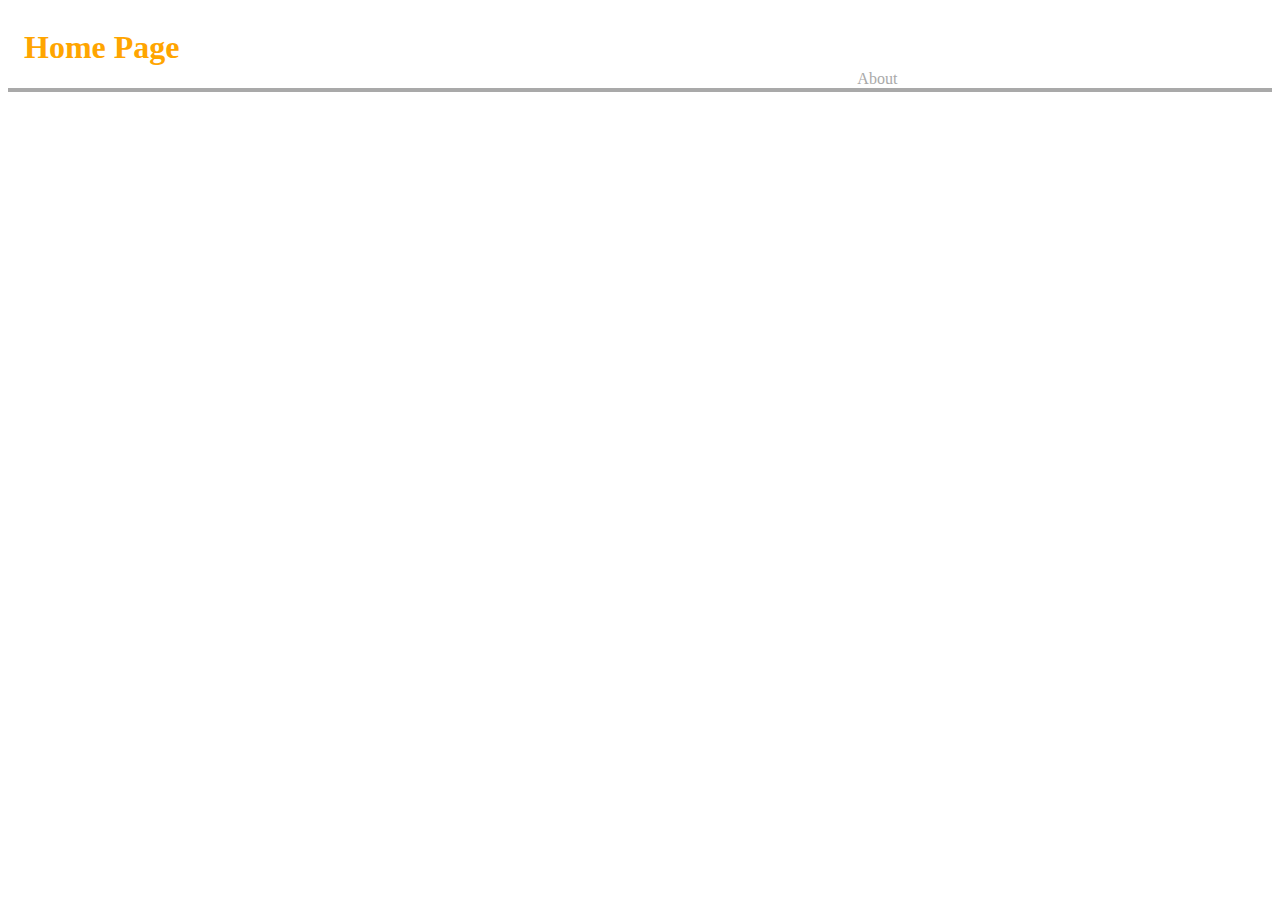
==== index.html @ 477c6276 "create new.css file and add link tag to index.html for the new.css file" ====
<!DOCTYPE html>
<html>
  <head>
    <meta charset="utf-8">
    <title>Home Page</title>
    <link rel="stylesheet" href="styles.css">
    <link rel="stylesheet" href="new.css">
  </head>
  <body>
    <header>
      <h1>Home Page</h1>
      <nav>
        <a href="about.html">About</a>
      </nav>
    </header>
  </body>
</html>
---- styles.css ----
header {
  display: grid;
  grid-template-columns: repeat(6, 1fr);
  grid-gap: 10px;
  align-items: end;
  border-bottom: .3rem solid darkgrey;
}

h1 {
  grid-column: 1/span 2;
  margin-left: 1rem;
  color: orange;
}

nav {
  grid-column: 5/ span 2;
}

nav a {
  text-decoration: none;
  color: darkgrey;
  font-size:
}
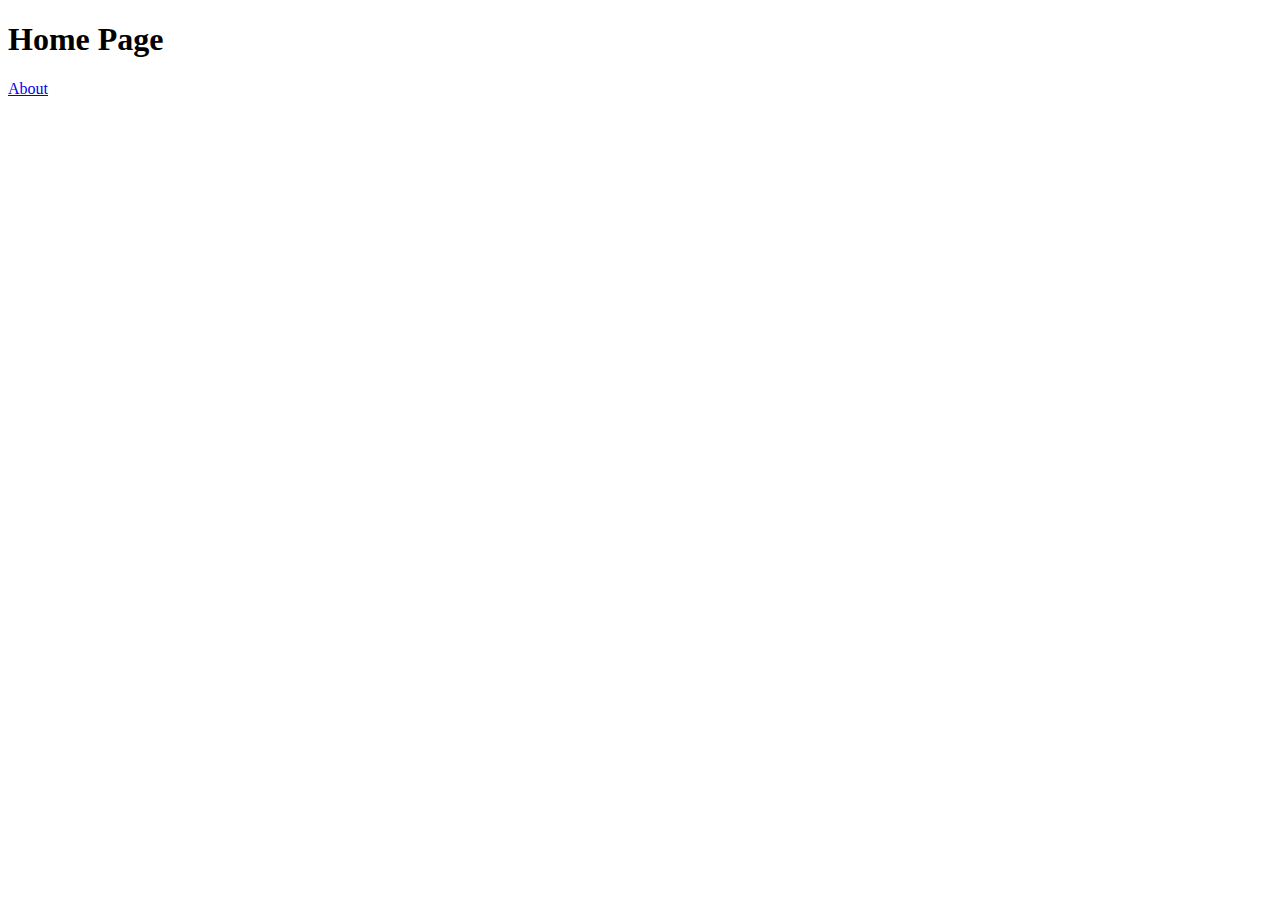
==== commit cac5fd11: "create new.css file and link tag to index.html file" ====
--- a/index.html
+++ b/index.html
@@ -3,7 +3,6 @@
   <head>
     <meta charset="utf-8">
     <title>Home Page</title>
-    <link rel="stylesheet" href="styles.css">
     <link rel="stylesheet" href="new.css">
   </head>
   <body>
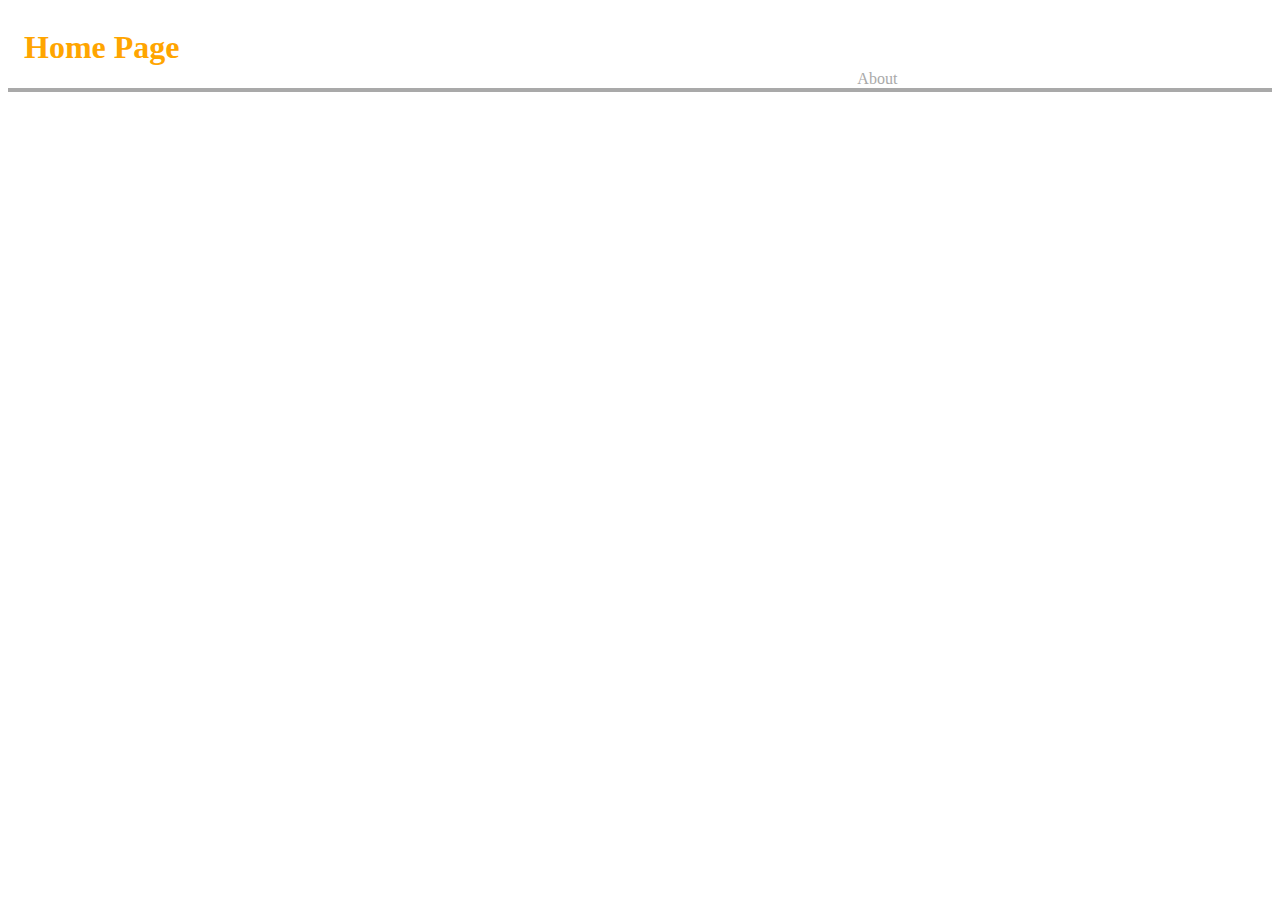
==== commit b524aae6: "Merge pull request #3 from yhtomitim/tim" ====
--- a/index.html
+++ b/index.html
@@ -3,6 +3,7 @@
   <head>
     <meta charset="utf-8">
     <title>Home Page</title>
+    <link rel="stylesheet" href="styles.css">
     <link rel="stylesheet" href="new.css">
   </head>
   <body>
--- a/styles.css
+++ b/styles.css
@@ -0,0 +1,23 @@
+header {
+  display: grid;
+  grid-template-columns: repeat(6, 1fr);
+  grid-gap: 10px;
+  align-items: end;
+  border-bottom: .3rem solid darkgrey;
+}
+
+h1 {
+  grid-column: 1/span 2;
+  margin-left: 1rem;
+  color: orange;
+}
+
+nav {
+  grid-column: 5/ span 2;
+}
+
+nav a {
+  text-decoration: none;
+  color: darkgrey;
+  font-size:
+}
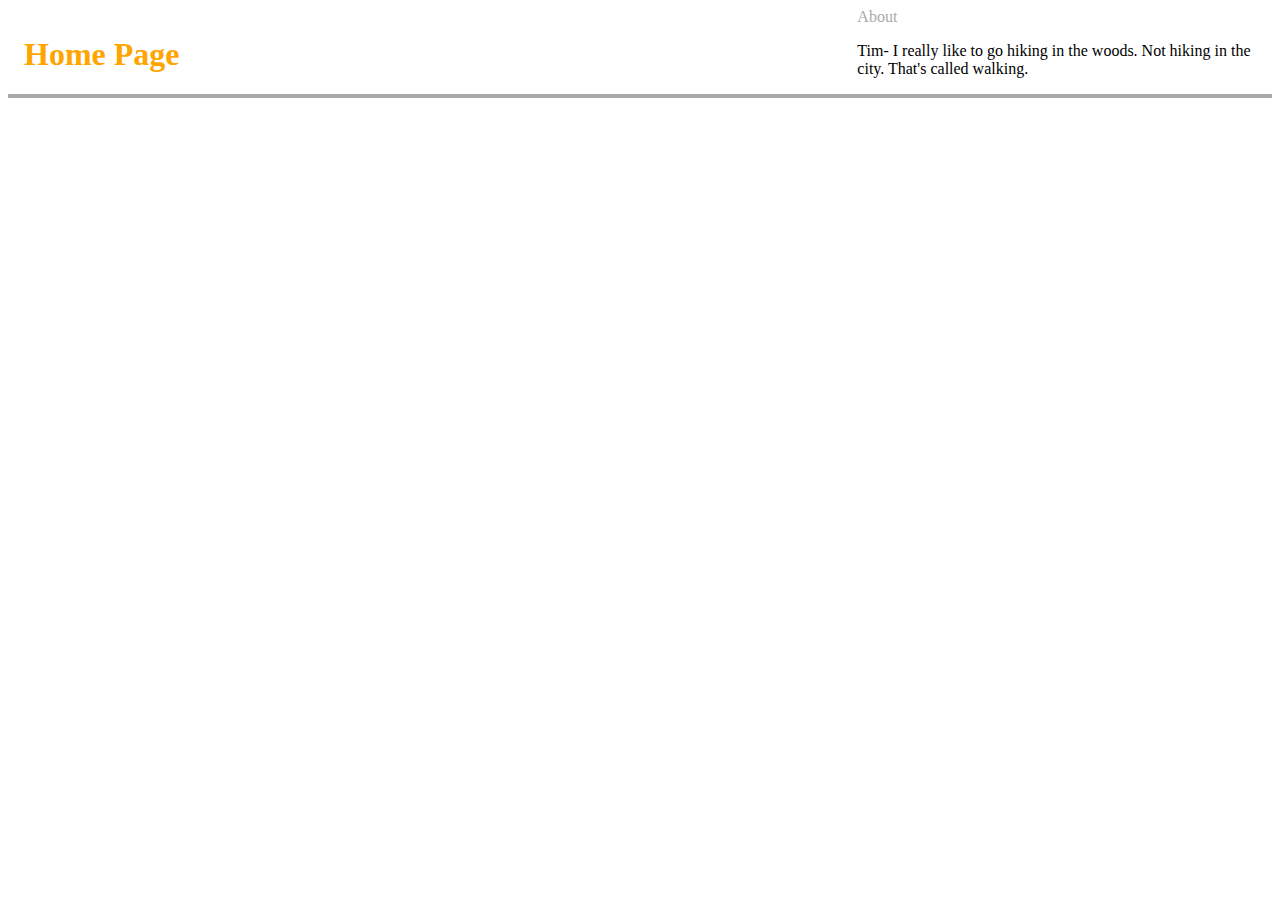
==== commit 9c0689ae: "add p tag to index.html with something that I like" ====
--- a/index.html
+++ b/index.html
@@ -11,6 +11,7 @@
       <h1>Home Page</h1>
       <nav>
         <a href="about.html">About</a>
+        <p>Tim- I really like to go hiking in the woods. Not hiking in the city. That's called walking.</p>
       </nav>
     </header>
   </body>
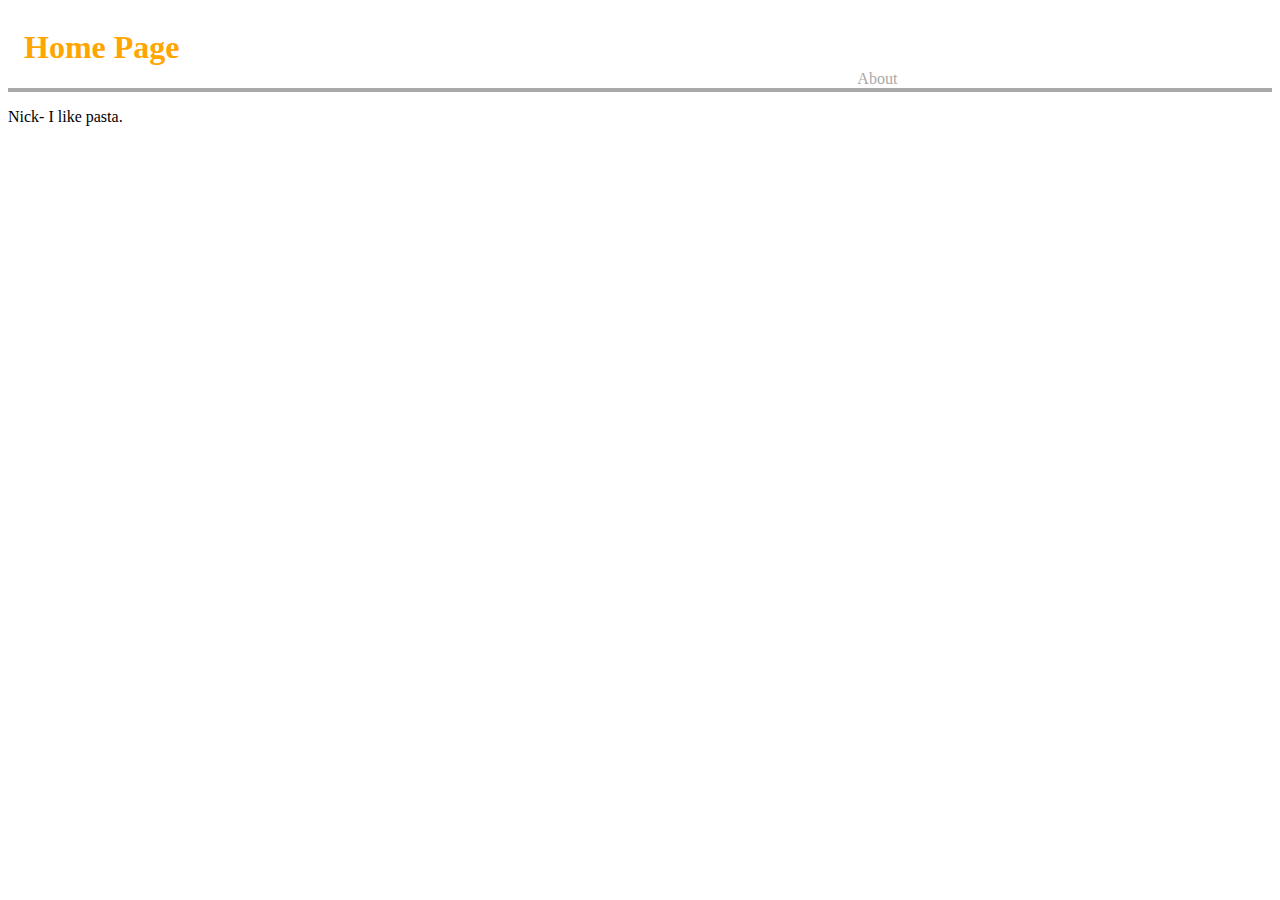
==== commit 08807d53: "add a p tag with something you like inside." ====
--- a/index.html
+++ b/index.html
@@ -1,18 +1,20 @@
 <!DOCTYPE html>
 <html>
-  <head>
-    <meta charset="utf-8">
-    <title>Home Page</title>
-    <link rel="stylesheet" href="styles.css">
-    <link rel="stylesheet" href="new.css">
-  </head>
-  <body>
-    <header>
-      <h1>Home Page</h1>
-      <nav>
-        <a href="about.html">About</a>
-        <p>Tim- I really like to go hiking in the woods. Not hiking in the city. That's called walking.</p>
-      </nav>
-    </header>
-  </body>
-</html>
+    <head>
+        <meta charset="utf-8">
+        <title>Home Page</title>
+        <link rel="stylesheet" href="styles.css">
+        <link rel="stylesheet" href="new.css">
+    </head>
+    <body>
+        <header>
+            <h1>Home Page</h1>
+            <nav>
+                <a href="about.html">About</a>
+            </nav>
+        </header>
+        <p>
+            Nick- I like pasta.
+        </p>
+    </body>
+</html>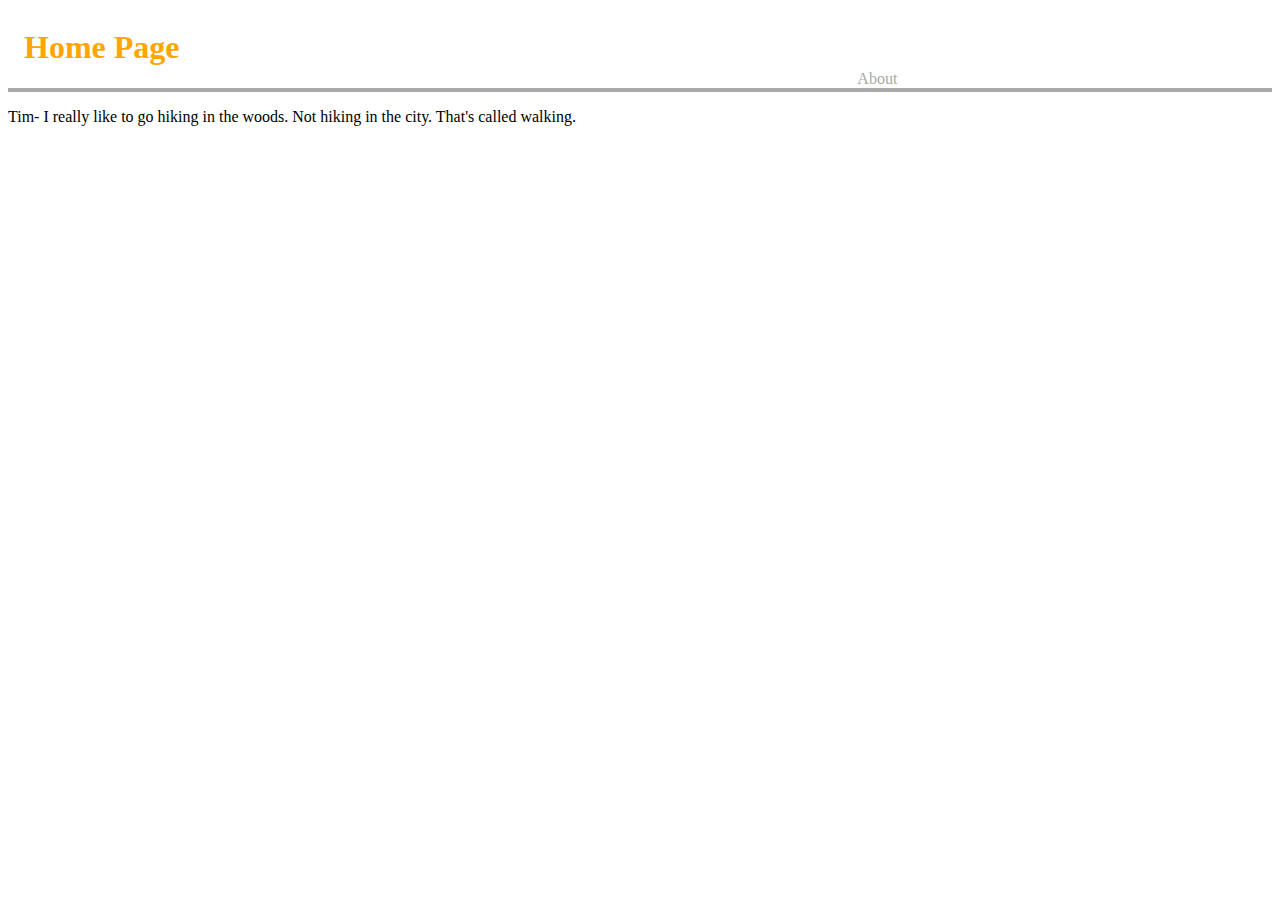
==== commit c9869db3: "move p tag from header tag to outside header tag but inside of body tag" ====
--- a/index.html
+++ b/index.html
@@ -1,20 +1,18 @@
 <!DOCTYPE html>
 <html>
-    <head>
-        <meta charset="utf-8">
-        <title>Home Page</title>
-        <link rel="stylesheet" href="styles.css">
-        <link rel="stylesheet" href="new.css">
-    </head>
-    <body>
-        <header>
-            <h1>Home Page</h1>
-            <nav>
-                <a href="about.html">About</a>
-            </nav>
-        </header>
-        <p>
-            Nick- I like pasta.
-        </p>
-    </body>
-</html>+  <head>
+    <meta charset="utf-8">
+    <title>Home Page</title>
+    <link rel="stylesheet" href="styles.css">
+    <link rel="stylesheet" href="new.css">
+  </head>
+  <body>
+    <header>
+      <h1>Home Page</h1>
+      <nav>
+        <a href="about.html">About</a>
+      </nav>
+    </header>
+    <p>Tim- I really like to go hiking in the woods. Not hiking in the city. That's called walking.</p>
+  </body>
+</html>
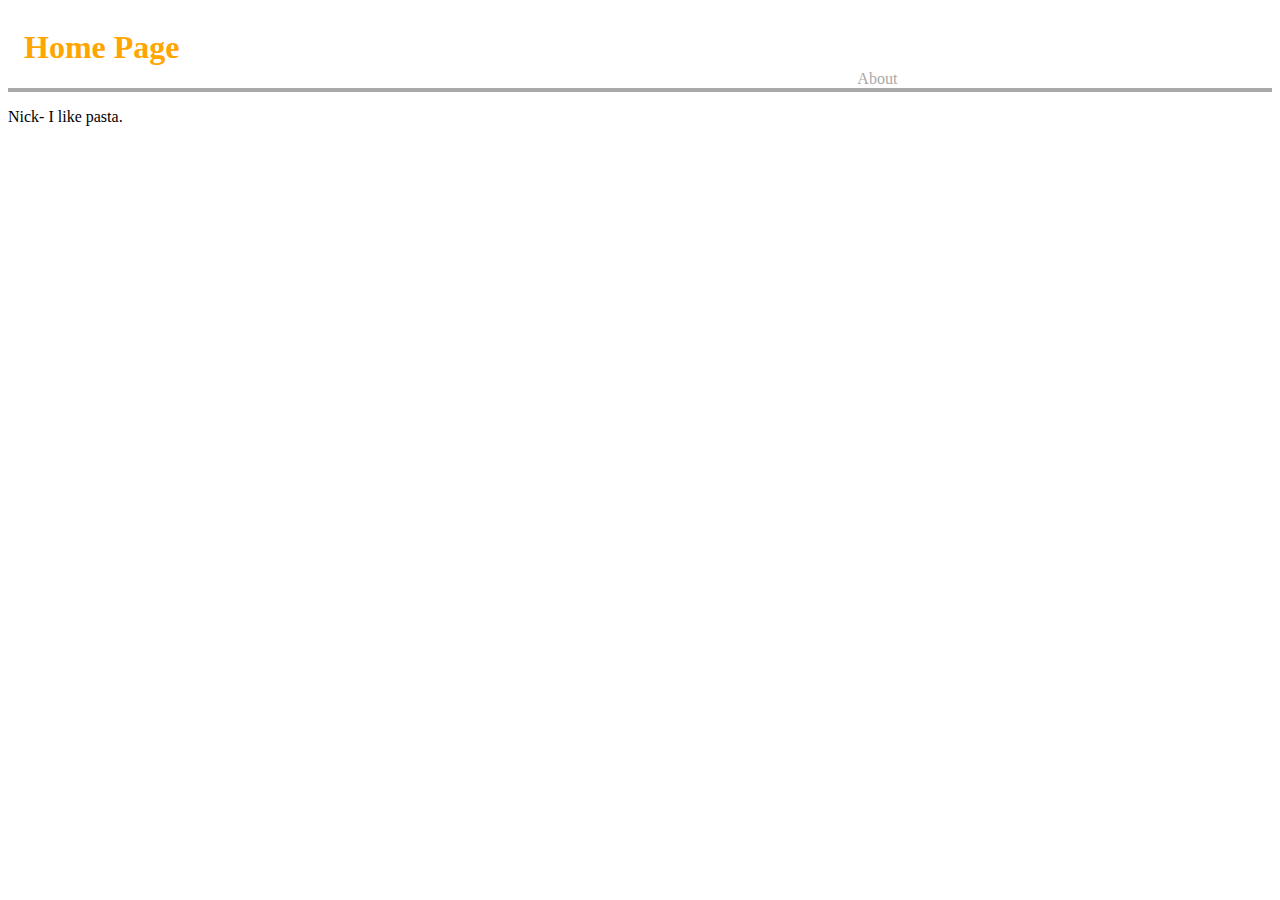
==== commit 739f8910: "Merge pull request #5 from yhtomitim/Nick" ====
--- a/index.html
+++ b/index.html
@@ -1,18 +1,20 @@
 <!DOCTYPE html>
 <html>
-  <head>
-    <meta charset="utf-8">
-    <title>Home Page</title>
-    <link rel="stylesheet" href="styles.css">
-    <link rel="stylesheet" href="new.css">
-  </head>
-  <body>
-    <header>
-      <h1>Home Page</h1>
-      <nav>
-        <a href="about.html">About</a>
-      </nav>
-    </header>
-    <p>Tim- I really like to go hiking in the woods. Not hiking in the city. That's called walking.</p>
-  </body>
-</html>
+    <head>
+        <meta charset="utf-8">
+        <title>Home Page</title>
+        <link rel="stylesheet" href="styles.css">
+        <link rel="stylesheet" href="new.css">
+    </head>
+    <body>
+        <header>
+            <h1>Home Page</h1>
+            <nav>
+                <a href="about.html">About</a>
+            </nav>
+        </header>
+        <p>
+            Nick- I like pasta.
+        </p>
+    </body>
+</html>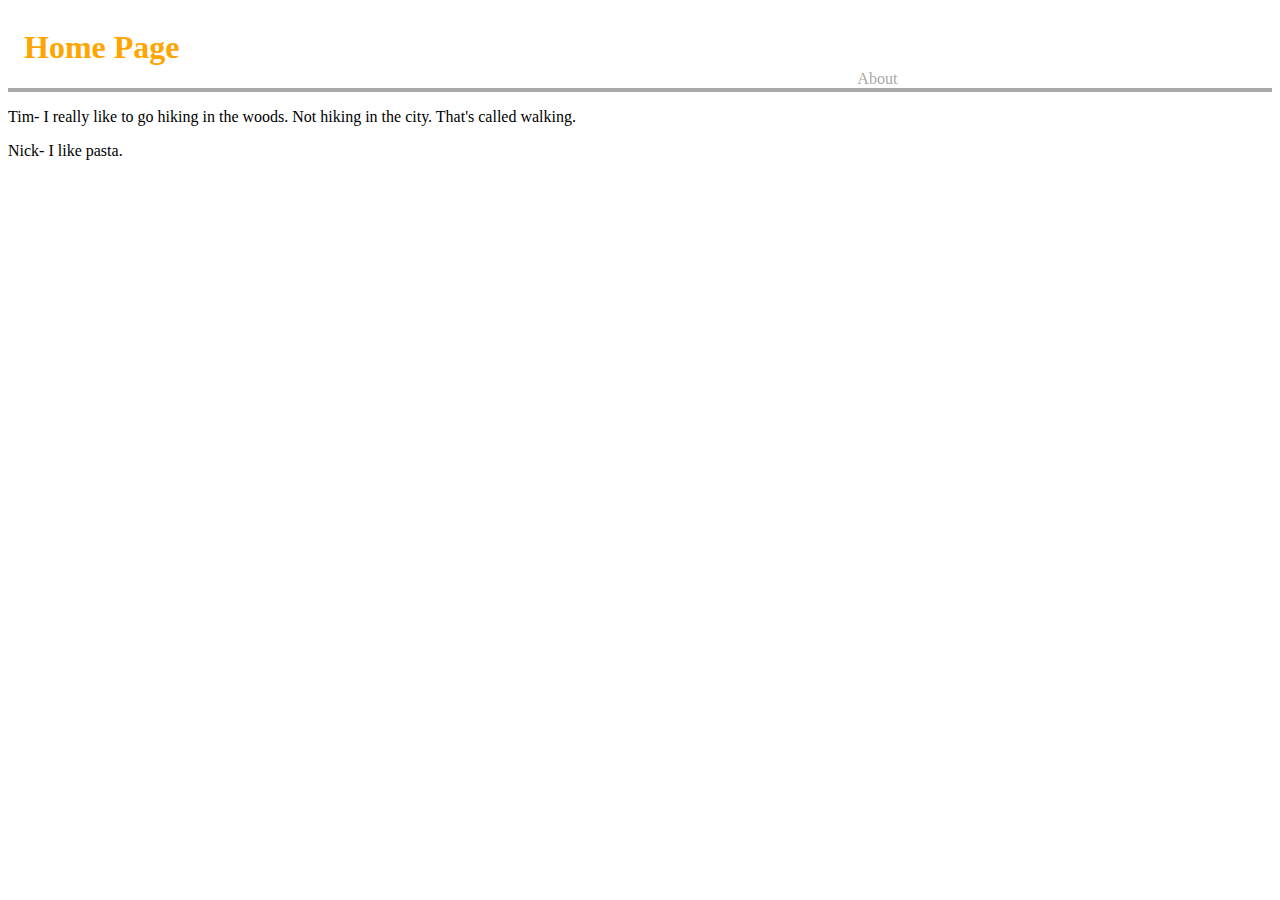
==== commit d3366c6b: "Merge branch 'master' into tim" ====
--- a/index.html
+++ b/index.html
@@ -1,20 +1,19 @@
 <!DOCTYPE html>
 <html>
-    <head>
-        <meta charset="utf-8">
-        <title>Home Page</title>
-        <link rel="stylesheet" href="styles.css">
-        <link rel="stylesheet" href="new.css">
-    </head>
-    <body>
-        <header>
-            <h1>Home Page</h1>
-            <nav>
-                <a href="about.html">About</a>
-            </nav>
-        </header>
-        <p>
-            Nick- I like pasta.
-        </p>
-    </body>
-</html>+  <head>
+    <meta charset="utf-8">
+    <title>Home Page</title>
+    <link rel="stylesheet" href="styles.css">
+    <link rel="stylesheet" href="new.css">
+  </head>
+  <body>
+    <header>
+      <h1>Home Page</h1>
+      <nav>
+        <a href="about.html">About</a>
+      </nav>
+    </header>
+    <p>Tim- I really like to go hiking in the woods. Not hiking in the city. That's called walking.</p>
+    <p>Nick- I like pasta.</p>
+  </body>
+</html>
